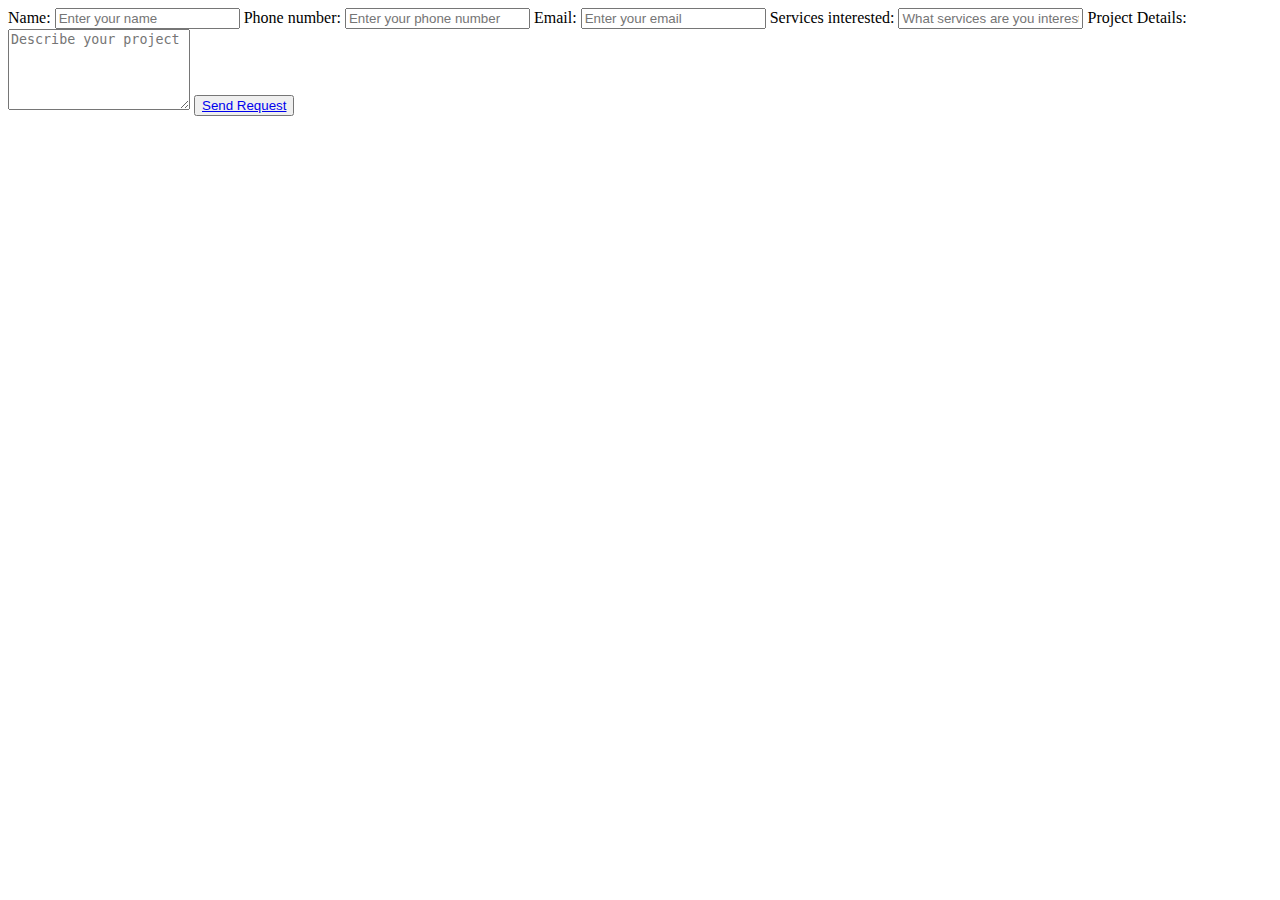
==== Application.html @ cd461875 "Add files via upload" ====
<!DOCTYPE html>
<html lang="en">
<head>
    <meta charset="UTF-8">
    <meta name="viewport" content="width=device-width, initial-scale=1.0">
    <title>Application</title>
    <link rel="stylesheet" href="Application.css" target="blank">
    <title>Application Form</Form></title>
    
</head>
<body>
  


<div class="form-container">
<form>
<label for="name">Name:</label>
<input type="text" id="name" placeholder="Enter your name">
<label for="phone">Phone number:</label>
<input type="text" id="phone" placeholder="Enter your phone number">
<label for="email">Email:</label>
<input type="email" id="email" placeholder="Enter your email">
<label for="services">Services interested:</label>
<input type="text" id="services" placeholder="What services are you interested in?">
<label for="details">Project Details:</label>
<textarea id="details" rows="5" placeholder="Describe your project"></textarea>
<button type="submit"> <a href="samuelodujinrin@gmail.com">Send Request</button>
</form>
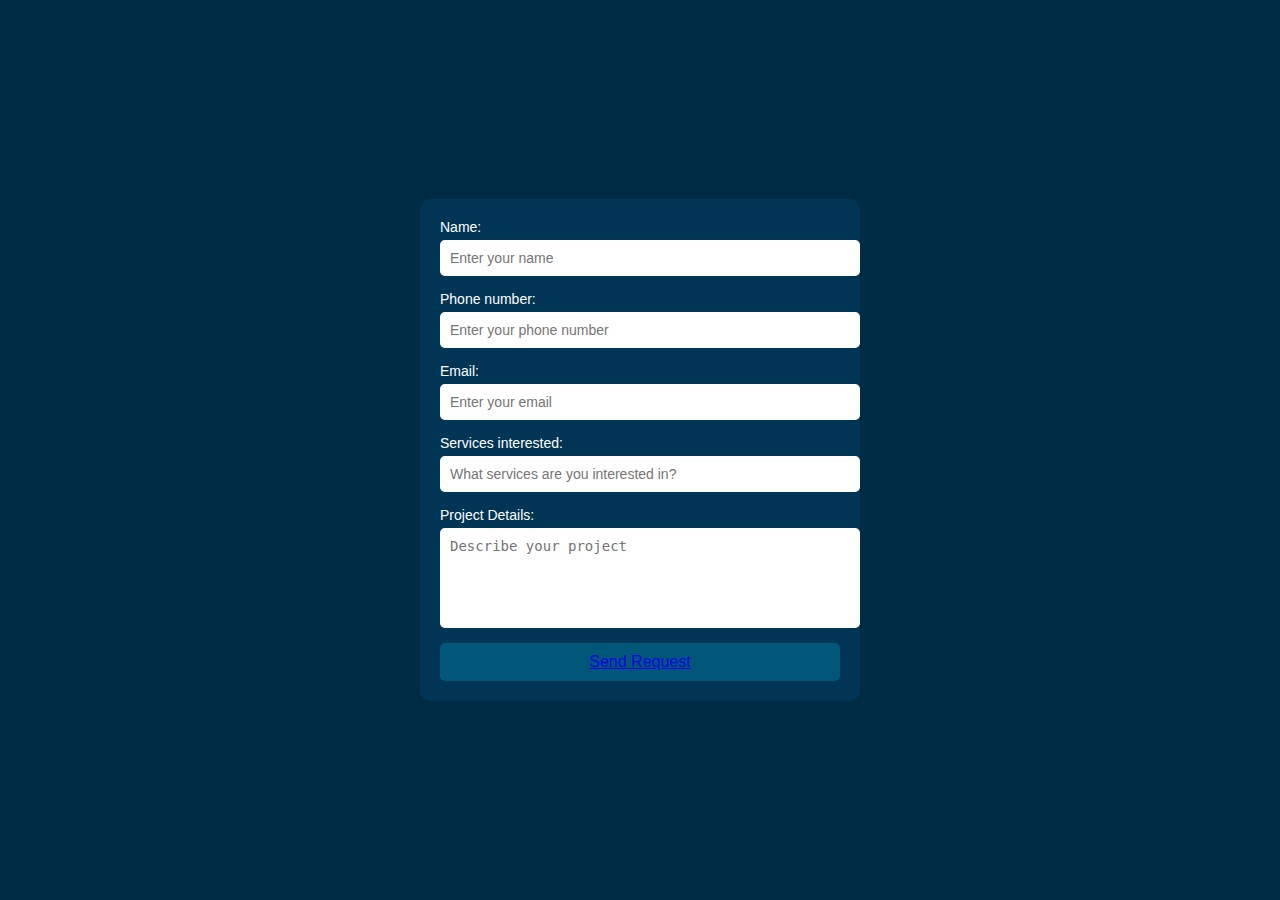
==== commit a908b116: "Update Application.html" ====
--- a/Application.html
+++ b/Application.html
@@ -4,7 +4,7 @@
     <meta charset="UTF-8">
     <meta name="viewport" content="width=device-width, initial-scale=1.0">
     <title>Application</title>
-    <link rel="stylesheet" href="Application.css" target="blank">
+    <link rel="stylesheet" href="application.css" target="blank">
     <title>Application Form</Form></title>
     
 </head>
@@ -25,4 +25,4 @@
 <label for="details">Project Details:</label>
 <textarea id="details" rows="5" placeholder="Describe your project"></textarea>
 <button type="submit"> <a href="samuelodujinrin@gmail.com">Send Request</button>
-</form> +</form> 
--- a/application.css
+++ b/application.css
@@ -0,0 +1,100 @@
+
+
+
+
+body {
+
+    font-family: Arial, sans-serif;
+  
+    background-color: #002b45;
+  
+    color: #ffffff;
+  
+    display: flex;
+  
+    justify-content: center;
+  
+    align-items: center;
+  
+    height: 100vh;
+  
+    margin: 0;
+}
+
+  
+  
+  .form-container {
+  
+    background-color: #003555;
+  
+    padding: 20px;
+  
+    border-radius: 10px;
+  
+    width: 90%;
+  
+    max-width: 400px;
+  
+  }
+  
+  form {
+  
+    display: flex;
+  
+    flex-direction: column;
+  
+  }
+  
+  label {
+  
+    margin-bottom: 5px;
+  
+    font-size: 14px;
+  
+  }
+  
+  input, textarea {
+  
+    margin-bottom: 15px;
+  
+    padding: 10px;
+  
+    border: none;
+  
+    border-radius: 5px;
+  
+    font-size: 14px;
+  
+    width: 100%;
+  
+  }
+  
+  textarea {
+  
+    resize: none;
+  
+  }
+  
+  button {
+  
+    padding: 10px;
+  
+    background-color: #005777;
+  
+    color: #ffffff;
+  
+    border: none;
+  
+    border-radius: 5px;
+  
+    font-size: 16px;
+  
+    cursor: pointer;
+  
+  }
+  
+  button:hover {
+  
+    background-color: #0079a1;
+  
+  } 